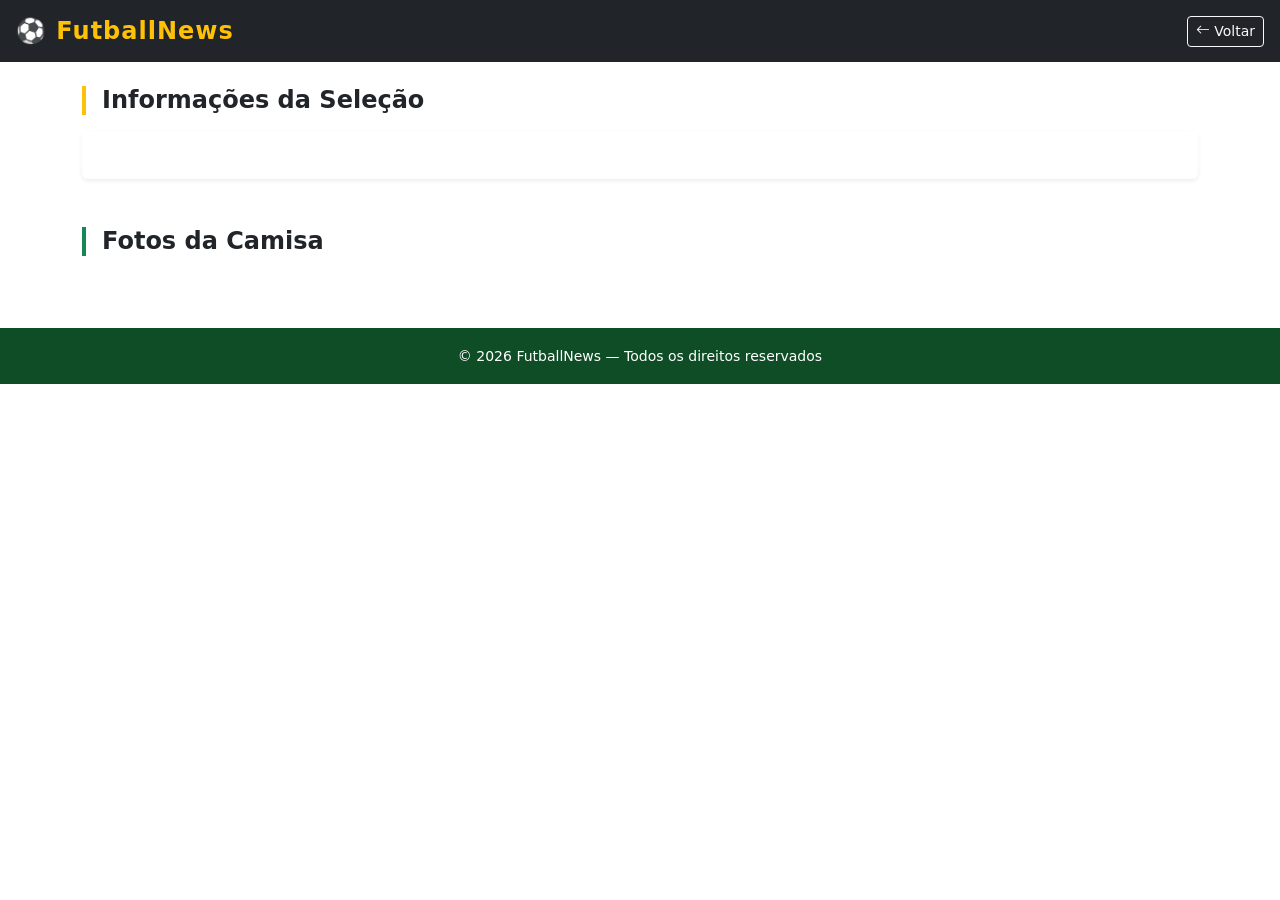
==== public/detalhe.html @ 6da3c7d8 "Trabalho Pronto" ====
<!DOCTYPE html>
<html lang="pt-BR">
<head>
  <meta charset="UTF-8">
  <meta name="viewport" content="width=device-width, initial-scale=1.0">
  <title>Detalhe da Camisa - FutballNews</title>
  <link rel="stylesheet" href="https://cdn.jsdelivr.net/npm/bootstrap@5.3.3/dist/css/bootstrap.min.css">
  <link rel="stylesheet" href="https://cdn.jsdelivr.net/npm/bootstrap-icons@1.11.3/font/bootstrap-icons.min.css">
  <link rel="stylesheet" href="styles.css">
</head>
<body>


  <nav class="navbar navbar-dark bg-dark px-3 sticky-top">
    <a class="navbar-brand text-warning" href="index.html">
      ⚽ FutballNews
    </a>
    <a href="index.html" class="btn btn-sm btn-outline-light">
      <i class="bi bi-arrow-left"></i> Voltar
    </a>
  </nav>

  <div class="container py-4">

  
    <section class="mb-5">
      <h4 id="titulo-info" class="fw-bold mb-3 border-start border-4 border-warning ps-3">
        Informações da Seleção
      </h4>
      <div id="info-selecao" class="bg-white rounded shadow-sm p-4">
      
      </div>
    </section>

   
    <section class="mb-5">
      <h4 id="titulo-fotos" class="fw-bold mb-3 border-start border-4 border-success ps-3">
        Fotos da Camisa
      </h4>
      <div class="row g-3" id="fotos-selecao">
      
      </div>
    </section>

  </div>


  <footer class="text-white text-center py-3">
    <small>© 2026 FutballNews — Todos os direitos reservados</small>
  </footer>

  <script src="https://cdn.jsdelivr.net/npm/bootstrap@5.3.3/dist/js/bootstrap.bundle.min.js"></script>
  <script src="app.js"></script>
</body>
</html>
---- public/styles.css ----
:root {
  --verde: #1a7a3c;
  --verde-escuro: #0f4d26;
  --amarelo: #f5c800;
}


.navbar-brand {
  font-size: 1.5rem;
  font-weight: 900;
  letter-spacing: 1px;
}


#carrosselCamisas {
  background: linear-gradient(135deg, var(--verde-escuro) 0%, #1a3a2a 100%);
  border-radius: 12px;
  min-height: 420px;
}


.card {
  transition: transform .2s, box-shadow .2s;
}
.card:hover {
  transform: translateY(-5px);
  box-shadow: 0 8px 24px rgba(0,0,0,.15) !important;
}


#secao-aluno {
  background-color: #f8f9fa;
  border-top: 4px solid var(--verde);
}


footer {
  background-color: var(--verde-escuro);
}


.info-badge {
  background-color: #f1f3f5;
}
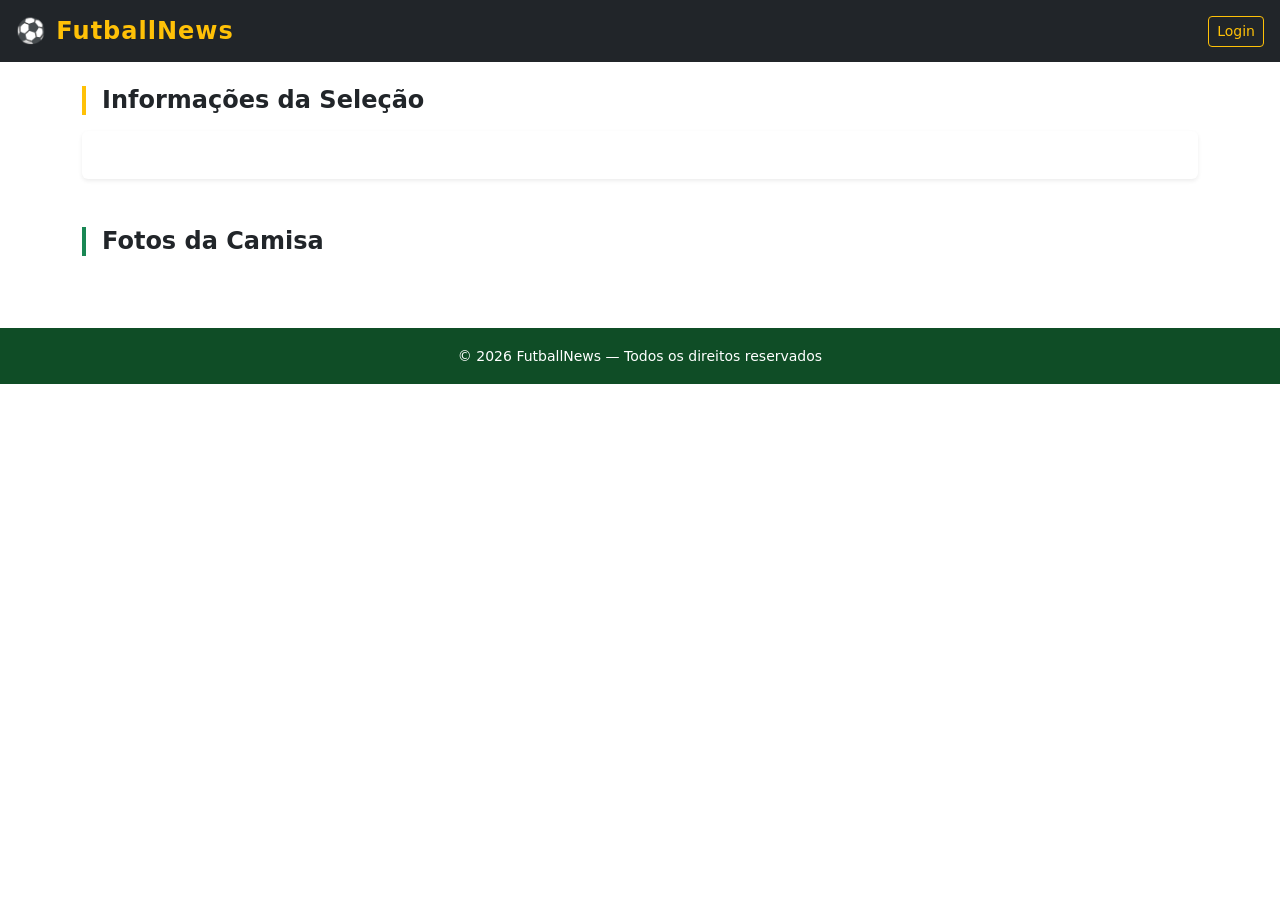
==== commit fea5f9b8: "Login, cadastro e menu dinâmico" ====
--- a/public/detalhe.html
+++ b/public/detalhe.html
@@ -12,13 +12,9 @@
 
 
   <nav class="navbar navbar-dark bg-dark px-3 sticky-top">
-    <a class="navbar-brand text-warning" href="index.html">
-      ⚽ FutballNews
-    </a>
-    <a href="index.html" class="btn btn-sm btn-outline-light">
-      <i class="bi bi-arrow-left"></i> Voltar
-    </a>
-  </nav>
+  <a class="navbar-brand text-warning" href="index.html">⚽ FutballNews</a>
+  <div id="menu-nav" class="d-flex gap-2"></div>
+</nav>
 
   <div class="container py-4">
 
